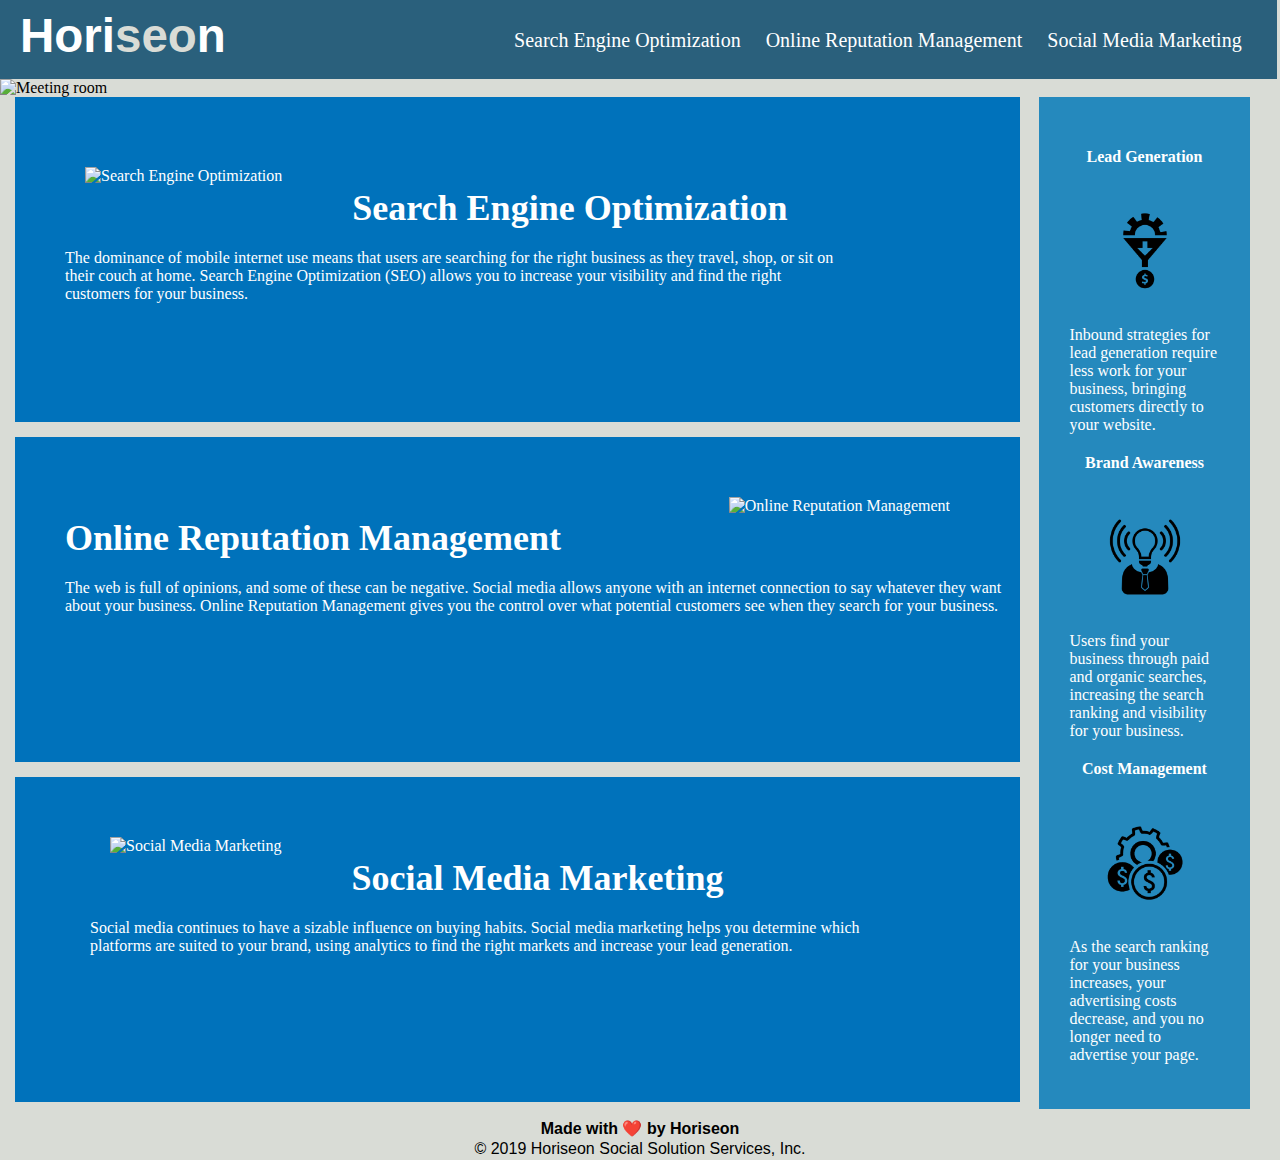
==== Index.html @ ea53e0ee "Update Index.html" ====
<!DOCTYPE html>
<html lang="en-us">
<head>
<meta charset="UTF-8" />
<link rel="stylesheet" type="text/css" href="css/style.css">
<title>Horiseon - Increase your Website Search Engine generation LEAD</title>
</head>
<body>
<div class="header">
    <h1>Hori<span class="seo">seo</span>n</h1>
<div>
    <ul>
        <li>
            <a href="#search-engine-optimization">Search Engine Optimization</a>
        </li>
        <li>
            <a href="#online-reputation-management">Online Reputation Management</a>
        </li>
        <li>
            <a href="#social-media-marketing">Social Media Marketing</a>
        </li>
    </ul>
</div>
</div>
<div class="hero">
    <img
        src="assets/images/digital-marketing-meeting.jpg"
        alt="Meeting room"
</div>    
<div class="content">
    <div id="search-engine-optimization" class="search-engine-optimization">
        <img 
            src="assets/images/search-engine-optimization.jpg" id="img" class="float-left" 
            alt="Search Engine Optimization"/>
        <h2>Search Engine Optimization</h2>
        <p class="one">
            The dominance of mobile internet use means that users are searching for the right business as they travel, shop, or sit on their couch at home. Search Engine Optimization (SEO) allows you to increase your visibility and find the right customers for your business.
        </p>
    </div>
    <div id="online-reputation-management" class="online-reputation-management">
        <img 
            src="assets/images/online-reputation-management.jpg" id="img" class="float-right" 
            alt="Online Reputation Management"/>
        <h2>Online Reputation Management</h2>
        <p class="one">
            The web is full of opinions, and some of these can be negative. Social media allows anyone with an internet connection to say whatever they want about your business. Online Reputation Management gives you the control over what potential customers see when they search for your business.
        </p>
    </div>
    <div id="social-media-marketing" class="social-media-marketing">
        <img 
            src="assets/images/social-media-marketing.jpg" id="img" class="float-left" 
            alt="Social Media Marketing"/>
        <h2>Social Media Marketing</h2>
        <p class="one">
            Social media continues to have a sizable influence on buying habits. Social media marketing helps you determine which platforms are suited to your brand, using analytics to find the right markets and increase your lead generation.
        </p>
    </div>
</div>
<div class="benefits">
    <div class="benefit-lead">
        <h3>Lead Generation</h3>
        <img 
            src="assets/images/lead-generation.png"
            alt="Lead Generation icon"/>
        <p class="two">
            Inbound strategies for lead generation require less work for your business, bringing customers directly to your website.
        </p>
    </div>
    <div class="benefit-brand">
        <h3>Brand Awareness</h3>
        <img 
            src="assets/images/brand-awareness.png"
            alt="brand Awareness icon"/>
        <p class="two">
            Users find your business through paid and organic searches, increasing the search ranking and visibility for your business.
        </p>
    </div>
    <div class="benefit-cost">
        <h3>Cost Management</h3>
        <img 
            src="assets/images/cost-management.png"
            alt="Cost MAnagement icon"/>
        <p class="two">
            As the search ranking for your business increases, your advertising costs decrease, and you no longer need to advertise your page.
        </p>
    </div>
</div>
<div class="footer">
    <h4>Made with ❤️️ by Horiseon</h4>
    <p class="three">
        &copy; 2019 Horiseon Social Solution Services, Inc.
    </p>
</div>
</body>
</html>
---- css/style.css ----
*{
    box-sizing: border-box;
    margin: 0;
    padding: 0;
}
body {
    background-color: #d9dcd6;
}
.header, h1 {
    background-color: #2a607c;
    color: #ffffff;
    display: inline-block;
    font-family: 'Trebuchet MS', 'Lucida Sans Unicode', 'Lucida Grande', 'Lucida Sans', 'Arial', 'sans-serif';
    font-size: 47.5px;
    padding-bottom: 1px;
    padding-left: 10px;
    padding-top: 4px;
}
.seo {
    color: #d9dcd6;
}
.header div {
    float: right;
    font-family: 'Gill Sans', 'Gill Sans MT', 'Calibri', 'Trebuchet MS', 'sans-serif';
    font-size: 20px;
    margin-right: 35px;
    padding-bottom: 26px;
    padding-left: 268.2px;
    padding-top: 25px;
}
.ul, li, a {
    color: #ffffff;
    display: inline-block;
    margin-left: 10px;
    text-decoration: none;
}
.hero {
    background-image: url("assets/images/digital-marketing-meeting.jpg");
    background-position: center;
    background-size: cover;
    height: 800px;
    margin-bottom: 15px;
    width: 100%;
}
.content {
    display: inline-block;
    margin-left: 60px;
    width: 75%;
}
h2 {
    font-size: 36px;
    margin-bottom: 20px;
    margin-top: 40px;
    text-align: left;
}
h3 {
    font-size: 16px;
    margin-bottom: 10px;
    margin-top: 20px;
    text-align: center;
}
#img {
    height: auto;
    margin-right: 50px;
    max-width: 40%;
}
.float-left {
    float: left;
    padding: 20px;
}
.float-right {
    float: right;
    padding: 20px;
}
.one, .two {
    font-size: 16px;
}
.search-engine-optimization {
    background-color: #0072bb;
    color: #ffffff;
    font-family: 'Gill Sans', 'Gill Sans MT', 'Calibri', 'Trebuchet MS', 'sans-serif';
    font-size: 16px;
    height: 325px;
    margin-bottom: 15px;
    margin-left: -45px;
    padding-left: 50px;
    padding-right: 175px;
    padding-top: 50px;
}
.online-reputation-management {
    background-color: #0072bb;
    color: #ffffff;
    font-family: 'Gill Sans', 'Gill Sans MT', 'Calibri', 'Trebuchet MS', 'sans-serif';
    font-size: 16px;
    height: 325px;
    margin-bottom: 15px;
    margin-left: -45px;
    padding-left: 50px;
    padding-top: 40px;
}
.social-media-marketing {
    background-color: #0072bb;
    color: #ffffff;
    font-family: 'Gill Sans', 'Gill Sans MT', 'Calibri', 'Trebuchet MS', 'sans-serif';
    font-size: 16px;
    height: 325px;
    margin-bottom: 15px;
    margin-left: -45px;
    padding-left: 75px;
    padding-right: 100px;
    padding-top: 40px;
}
.benefits {
    background-color: #2589bd;
    clear: both;
    color: white;
    float: right;
    font-family: 'Gill Sans', 'Gill Sans MT', 'Calibri', 'Trebuchet MS', 'sans-serif';
    margin-right: 30px;
    padding: 30.5px;
    padding-bottom: 45px;
}
.benefit-lead, img {
    display: block;
    max-width: 150px;
}
.benefit-brand, img {
    display: block;
    max-width: 150px;
}
.benefit-cost, img {
    display: block;
    max-width: 150px;
}
.footer, h4, .three {
    clear: both;
    color: black;
    font-family: 'Trebuchet MS', 'Lucida Sans Unicode', 'Lucida Grande', 'Lucida Sans', 'Arial', 'sans-serif';
    font-size: 16px;
    padding: 1px;
    text-align: center;
}
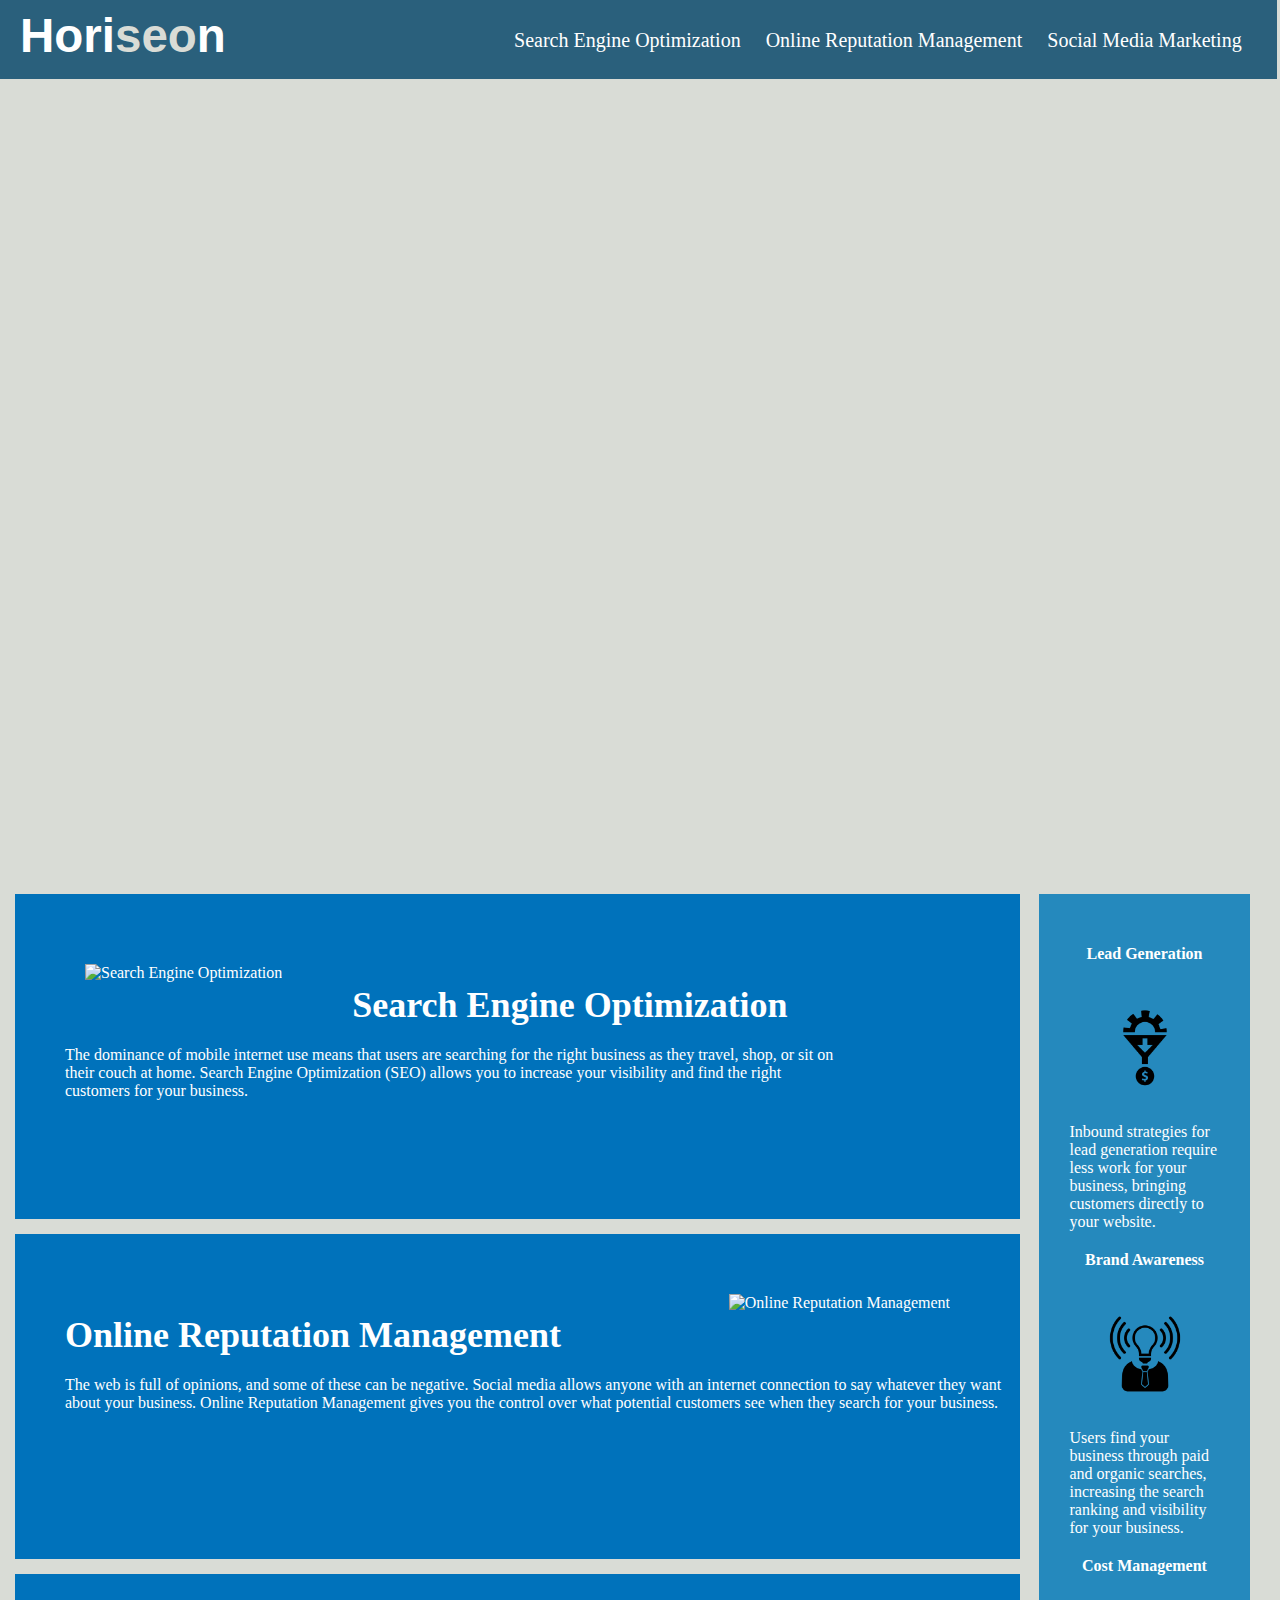
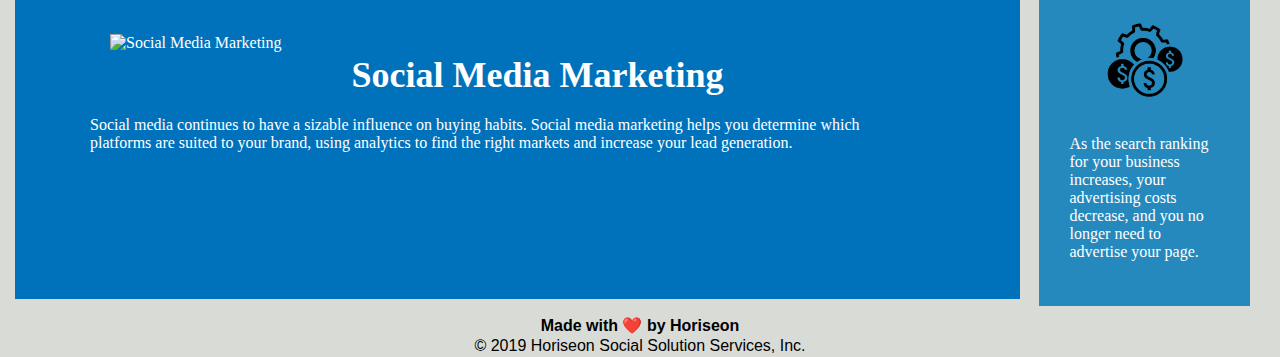
==== commit 87f23d88: "Update Index.html" ====
--- a/Index.html
+++ b/Index.html
@@ -23,9 +23,6 @@
 </div>
 </div>
 <div class="hero">
-    <img
-        src="assets/images/digital-marketing-meeting.jpg"
-        alt="Meeting room"
 </div>    
 <div class="content">
     <div id="search-engine-optimization" class="search-engine-optimization">
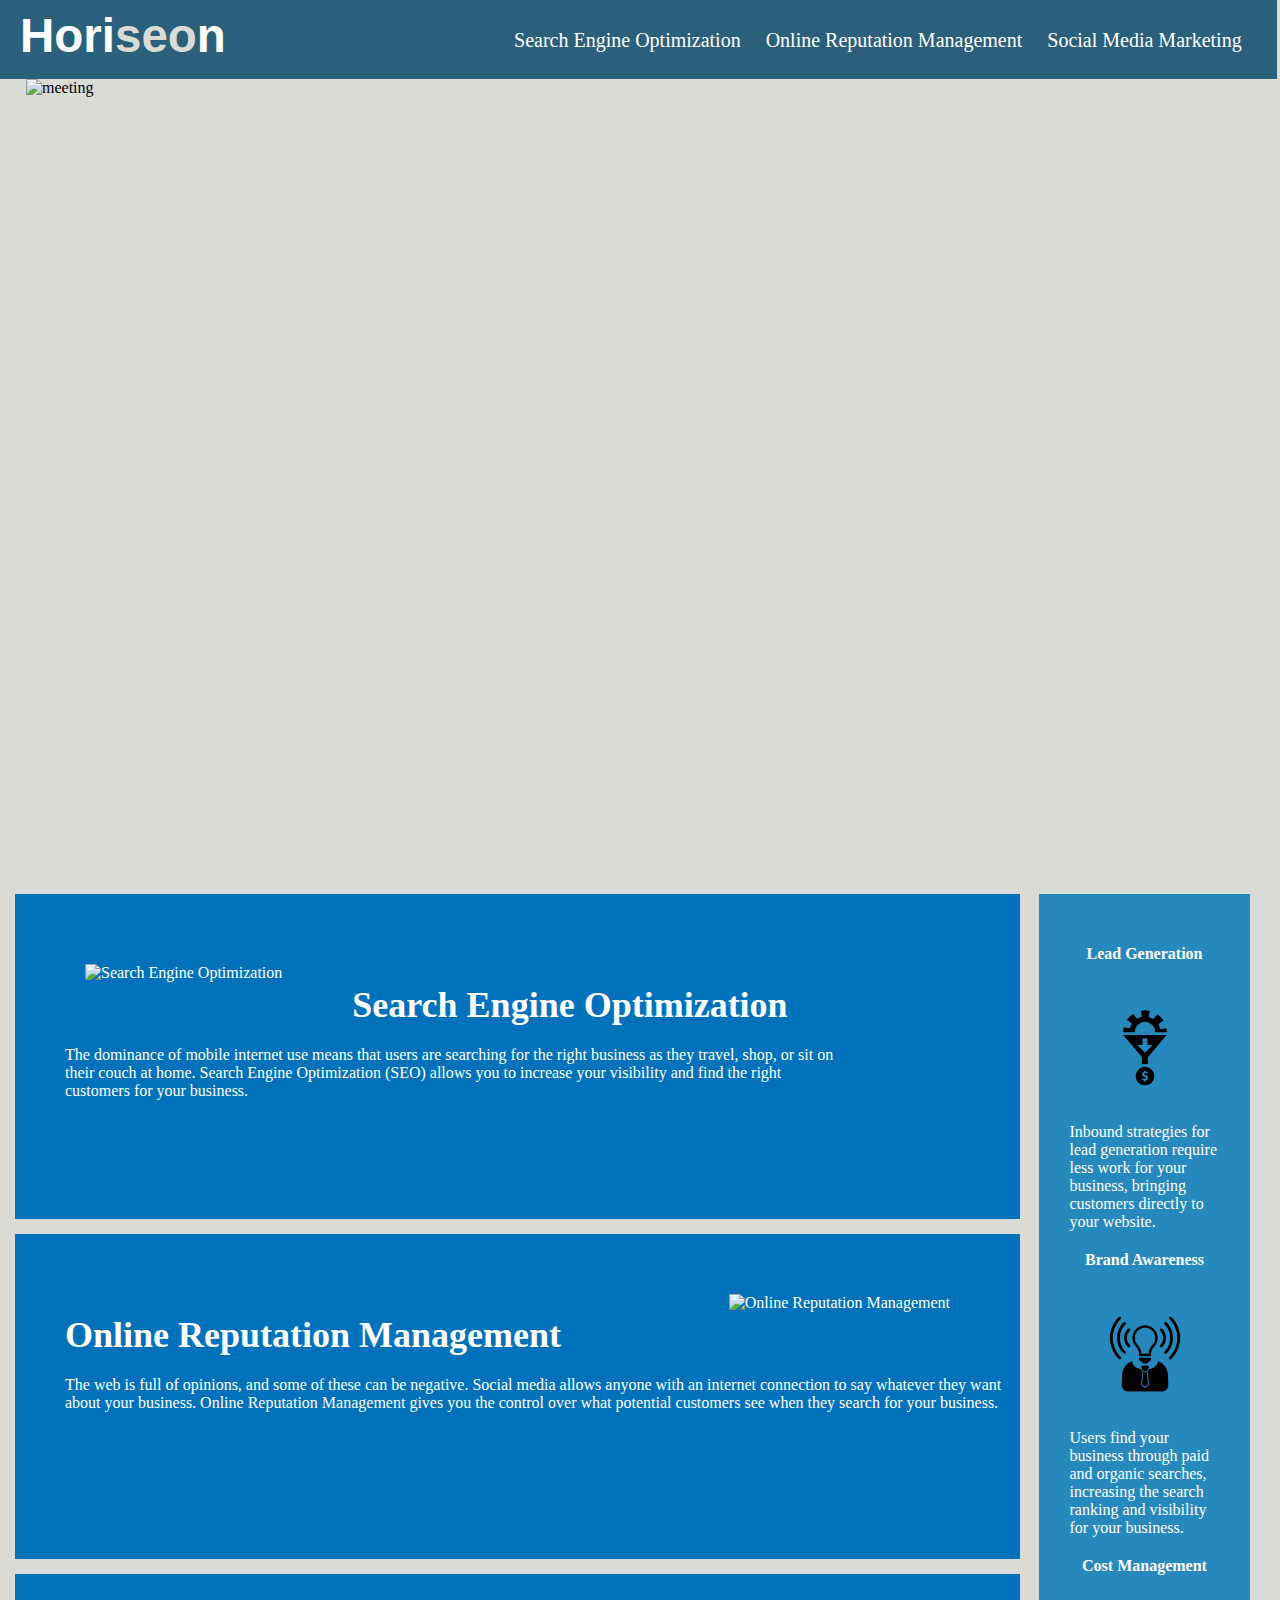
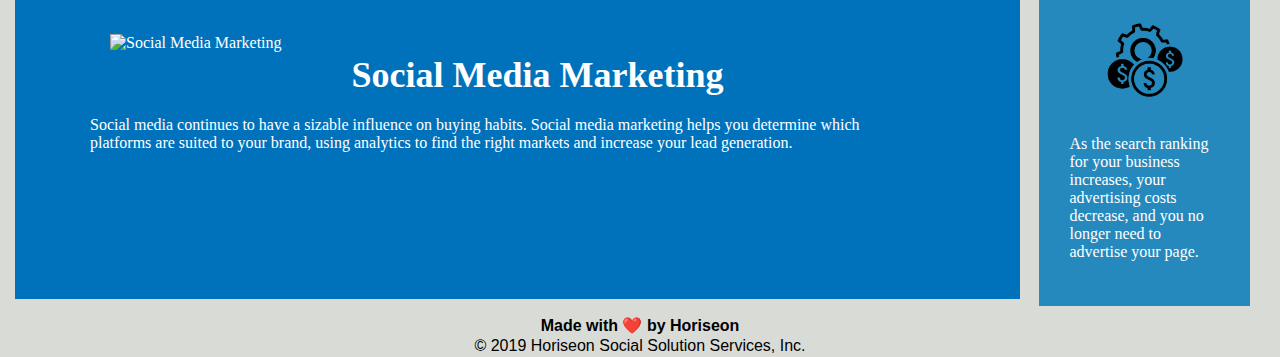
==== commit ec057022: "changes" ====
--- a/Index.html
+++ b/Index.html
@@ -2,7 +2,7 @@
 <html lang="en-us">
 <head>
 <meta charset="UTF-8" />
-<link rel="stylesheet" type="text/css" href="css/style.css">
+<link rel="stylesheet" type="text/css" href="./assets/css/style.css">
 <title>Horiseon - Increase your Website Search Engine generation LEAD</title>
 </head>
 <body>
@@ -23,11 +23,14 @@
 </div>
 </div>
 <div class="hero">
+    <img
+        src="./assets/images/digital-marketing-meeting.jpg"
+        alt="meeting"/>
 </div>    
 <div class="content">
     <div id="search-engine-optimization" class="search-engine-optimization">
         <img 
-            src="assets/images/search-engine-optimization.jpg" id="img" class="float-left" 
+            src="./assets/images/search-engine-optimization.jpg" id="img" class="float-left"
             alt="Search Engine Optimization"/>
         <h2>Search Engine Optimization</h2>
         <p class="one">
@@ -36,7 +39,7 @@
     </div>
     <div id="online-reputation-management" class="online-reputation-management">
         <img 
-            src="assets/images/online-reputation-management.jpg" id="img" class="float-right" 
+            src="./assets/images/online-reputation-management.jpg" id="img" class="float-right" 
             alt="Online Reputation Management"/>
         <h2>Online Reputation Management</h2>
         <p class="one">
@@ -45,7 +48,7 @@
     </div>
     <div id="social-media-marketing" class="social-media-marketing">
         <img 
-            src="assets/images/social-media-marketing.jpg" id="img" class="float-left" 
+            src="./assets/images/social-media-marketing.jpg" id="img" class="float-left" 
             alt="Social Media Marketing"/>
         <h2>Social Media Marketing</h2>
         <p class="one">
@@ -57,7 +60,7 @@
     <div class="benefit-lead">
         <h3>Lead Generation</h3>
         <img 
-            src="assets/images/lead-generation.png"
+            src="./assets/images/lead-generation.png"
             alt="Lead Generation icon"/>
         <p class="two">
             Inbound strategies for lead generation require less work for your business, bringing customers directly to your website.
@@ -66,7 +69,7 @@
     <div class="benefit-brand">
         <h3>Brand Awareness</h3>
         <img 
-            src="assets/images/brand-awareness.png"
+            src="./assets/images/brand-awareness.png"
             alt="brand Awareness icon"/>
         <p class="two">
             Users find your business through paid and organic searches, increasing the search ranking and visibility for your business.
@@ -75,7 +78,7 @@
     <div class="benefit-cost">
         <h3>Cost Management</h3>
         <img 
-            src="assets/images/cost-management.png"
+            src="./assets/images/cost-management.png"
             alt="Cost MAnagement icon"/>
         <p class="two">
             As the search ranking for your business increases, your advertising costs decrease, and you no longer need to advertise your page.
--- a/assets/css/style.css
+++ b/assets/css/style.css
@@ -0,0 +1,145 @@
+*{
+    box-sizing: border-box;
+    margin: 0;
+    padding: 0;
+}
+body {
+    background-color: #d9dcd6;
+}
+.header, h1 {
+    background-color: #2a607c;
+    color: #ffffff;
+    display: inline-block;
+    font-family: 'Trebuchet MS', 'Lucida Sans Unicode', 'Lucida Grande', 'Lucida Sans', 'Arial', 'sans-serif';
+    font-size: 47.5px;
+    padding-bottom: 1px;
+    padding-left: 10px;
+    padding-top: 4px;
+}
+.seo {
+    color: #d9dcd6;
+}
+.header div {
+    float: right;
+    font-family: 'Gill Sans', 'Gill Sans MT', 'Calibri', 'Trebuchet MS', 'sans-serif';
+    font-size: 20px;
+    margin-right: 35px;
+    padding-bottom: 26px;
+    padding-left: 268.2px;
+    padding-top: 25px;
+}
+.ul, li, a {
+    color: #ffffff;
+    display: inline-block;
+    margin-left: 10px;
+    text-decoration: none;
+}
+.hero img {
+    background-position: center;
+    background-repeat: no-repeat;
+    background-size: cover;
+    display: block;
+    height: 800px;
+    margin-bottom: 15px;
+    margin-left: 26px;
+    margin-right: auto;
+    max-width:fit-content;
+}
+.content {
+    display: inline-block;
+    margin-left: 60px;
+    width: 75%;
+}
+h2 {
+    font-size: 36px;
+    margin-bottom: 20px;
+    margin-top: 40px;
+    text-align: left;
+}
+h3 {
+    font-size: 16px;
+    margin-bottom: 10px;
+    margin-top: 20px;
+    text-align: center;
+}
+#img {
+    height: auto;
+    margin-right: 50px;
+    max-width: 40%;
+}
+.float-left {
+    float: left;
+    padding: 20px;
+}
+.float-right {
+    float: right;
+    padding: 20px;
+}
+.one, .two {
+    font-size: 16px;
+}
+.search-engine-optimization {
+    background-color: #0072bb;
+    color: #ffffff;
+    font-family: 'Gill Sans', 'Gill Sans MT', 'Calibri', 'Trebuchet MS', 'sans-serif';
+    font-size: 16px;
+    height: 325px;
+    margin-bottom: 15px;
+    margin-left: -45px;
+    padding-left: 50px;
+    padding-right: 175px;
+    padding-top: 50px;
+}
+.online-reputation-management {
+    background-color: #0072bb;
+    color: #ffffff;
+    font-family: 'Gill Sans', 'Gill Sans MT', 'Calibri', 'Trebuchet MS', 'sans-serif';
+    font-size: 16px;
+    height: 325px;
+    margin-bottom: 15px;
+    margin-left: -45px;
+    padding-left: 50px;
+    padding-top: 40px;
+}
+.social-media-marketing {
+    background-color: #0072bb;
+    color: #ffffff;
+    font-family: 'Gill Sans', 'Gill Sans MT', 'Calibri', 'Trebuchet MS', 'sans-serif';
+    font-size: 16px;
+    height: 325px;
+    margin-bottom: 15px;
+    margin-left: -45px;
+    padding-left: 75px;
+    padding-right: 100px;
+    padding-top: 40px;
+}
+.benefits {
+    background-color: #2589bd;
+    clear: both;
+    color: white;
+    float: right;
+    font-family: 'Gill Sans', 'Gill Sans MT', 'Calibri', 'Trebuchet MS', 'sans-serif';
+    margin-right: 30px;
+    padding: 30.5px;
+    padding-bottom: 45px;
+}
+.benefit-lead, img {
+    display: block;
+    max-width: 150px;
+}
+.benefit-brand, img {
+    display: block;
+    max-width: 150px;
+}
+.benefit-cost, img {
+    display: block;
+    max-width: 150px;
+}
+.footer, h4, .three {
+    clear: both;
+    color: black;
+    font-family: 'Trebuchet MS', 'Lucida Sans Unicode', 'Lucida Grande', 'Lucida Sans', 'Arial', 'sans-serif';
+    font-size: 16px;
+    padding: 1px;
+    text-align: center;
+}
